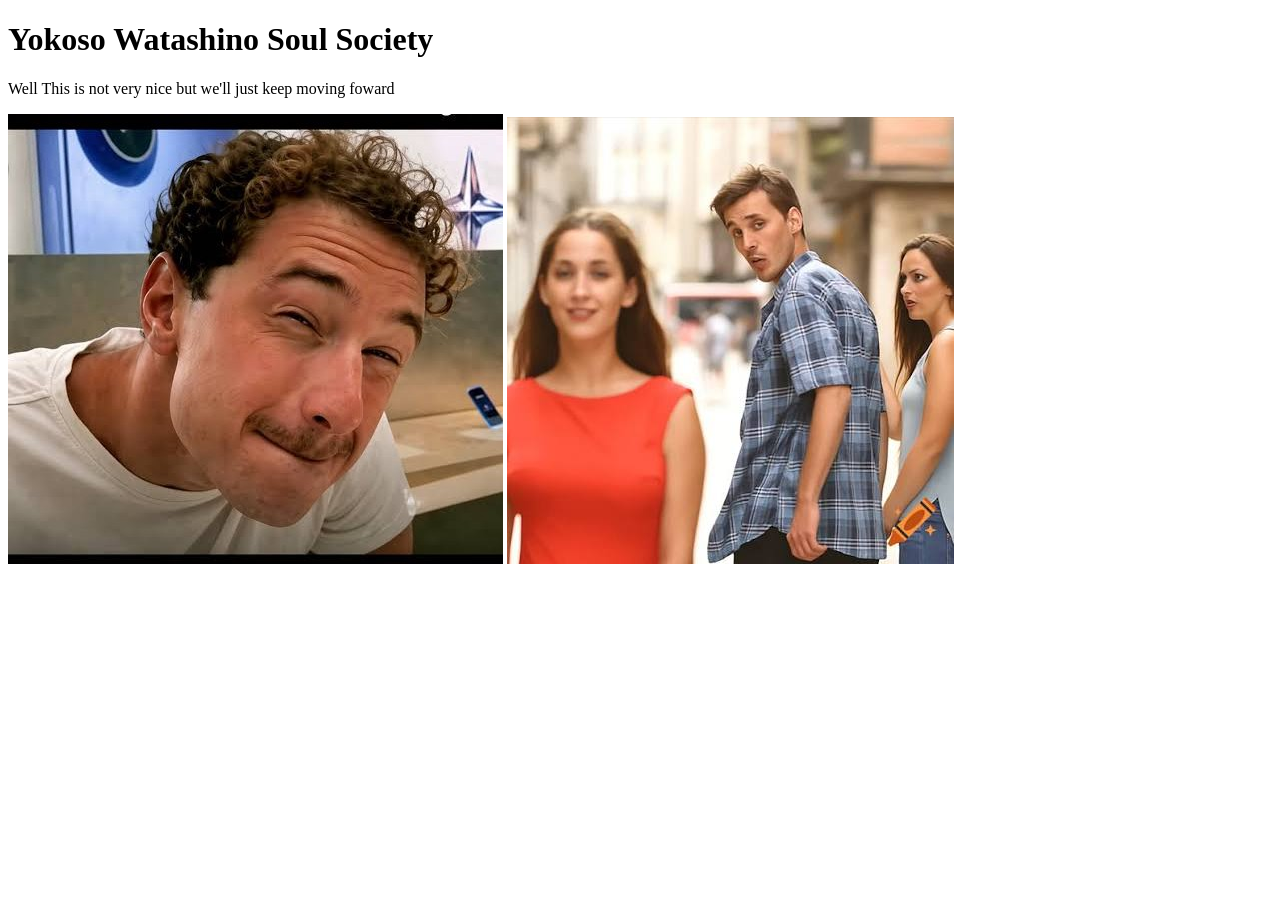
==== index.html @ 3956ff20 "Well fist push" ====
<!DOCTYPE html>
<html lang="en">
<head>
    <meta charset="UTF-8">
    <meta name="viewport" content="width=device-width, initial-scale=1.0">
    <title>Home</title>
</head>
<body>
    <H1>
        Yokoso Watashino Soul Society
    </H1>

    <p>Well This is not very nice but we'll just keep moving foward</p>
    <img src="/Resources/img1.jpg" alt="Img1" >
    <img src="/Resources/img2.jpg" alt="Img2" >

</body>
</html>
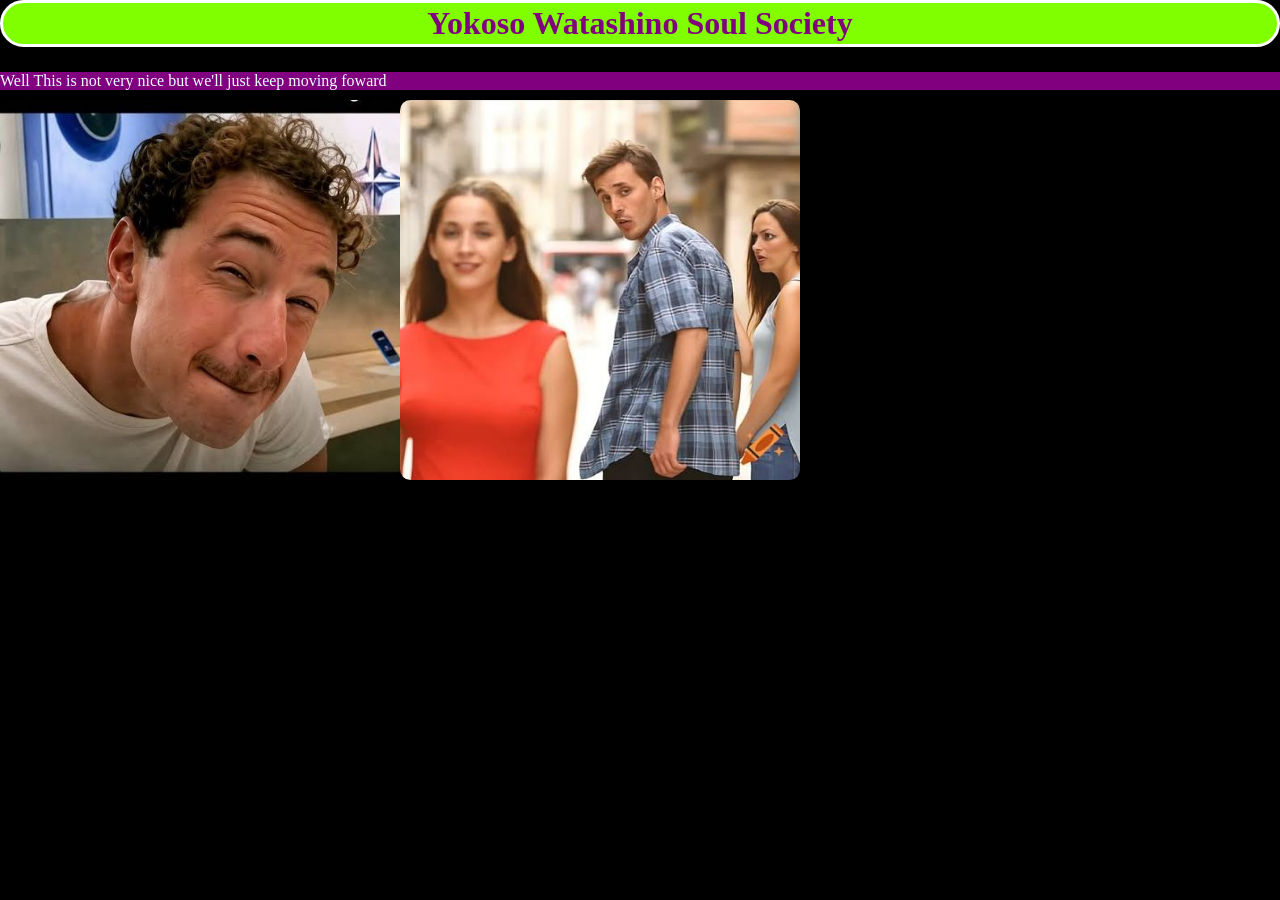
==== commit 5b25993a: "submit work" ====
--- a/index.html
+++ b/index.html
@@ -1,18 +1,45 @@
-<!DOCTYPE html>
+<!doctype html>
 <html lang="en">
-<head>
-    <meta charset="UTF-8">
-    <meta name="viewport" content="width=device-width, initial-scale=1.0">
+  <head>
+    <meta charset="UTF-8" />
+    <meta name="viewport" content="width=device-width, initial-scale=1.0" />
+    <style>
+      h1 {
+        background-color: chartreuse;
+      }
+      body {
+        background: linear-gradient(
+          210deg,
+          rgb(207, 16, 9),
+          rgb(193, 241, 253)
+        );
+        background-repeat: no-repeat;
+      }
+      img {
+        border-radius: 0.65rem;
+        height: 95%;
+        width: 400px;
+      }
+      .images {
+        height: 400px;
+        width: 800px;
+        display: flex;
+        justify-content: center;
+        align-items: center;
+      }
+    </style>
+    <link rel="stylesheet" href="style.css" />
     <title>Home</title>
-</head>
-<body>
-    <H1>
-        Yokoso Watashino Soul Society
-    </H1>
+  </head>
+  <body>
+    <h1 style="color: purple">Yokoso Watashino Soul Society</h1>
 
-    <p>Well This is not very nice but we'll just keep moving foward</p>
-    <img src="/Resources/img1.jpg" alt="Img1" >
-    <img src="/Resources/img2.jpg" alt="Img2" >
-
-</body>
-</html>+    <p style="font-family: cursive; background-color: purple; color: azure">
+      Well This is not very nice but we'll just keep moving foward
+    </p>
+    <div class="images">
+      <img src="Resources/img1.jpg" alt="Img1" />
+      <img src="Resources/img2.jpg" alt="Img2" />
+    </div>
+  </body>
+</html>
--- a/style.css
+++ b/style.css
@@ -0,0 +1,27 @@
+* {
+  box-sizing: border-box;
+  padding: 0;
+  margin: 0;
+}
+
+body {
+  width: 100%;
+  height: 100vh;
+  background: black;
+  color: white;
+  background-repeat: no-repeat;
+}
+.para {
+  color: cyan;
+  font-family: cursive;
+}
+
+h1 {
+  text-align: center;
+  font-weight: 700;
+  color: white;
+  border: 3px solid white;
+  padding: 2px;
+  border-radius: 1.7rem;
+  margin-bottom: 25px;
+}
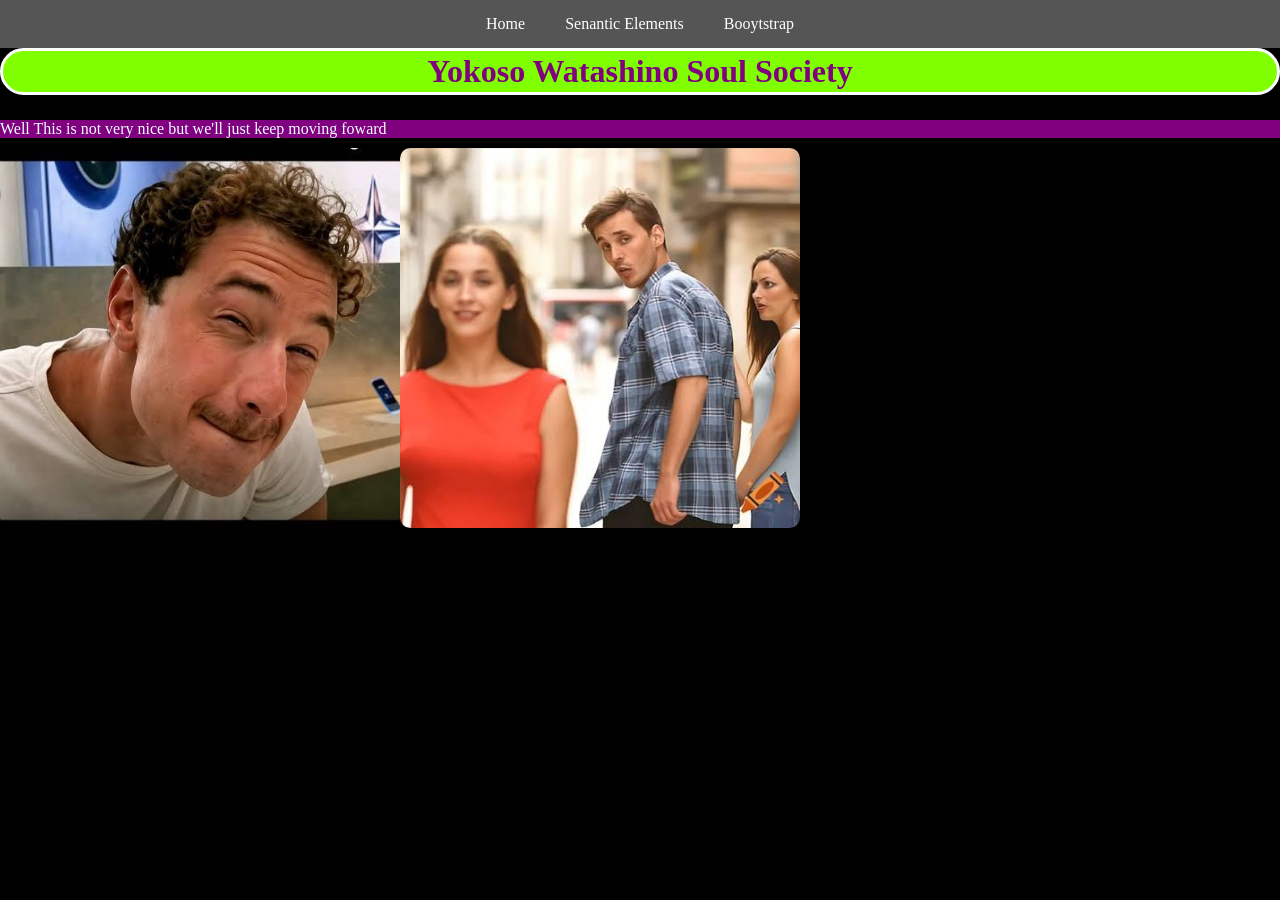
==== commit 726248f7: "distributed te nav bar on all pages, just rough work" ====
--- a/index.html
+++ b/index.html
@@ -32,6 +32,13 @@
     <title>Home</title>
   </head>
   <body>
+    <nav>
+      <ul>
+        <li><a href="index.html">Home</a></li>
+        <li><a href="SemanticElements.html">Senantic Elements</a></li>
+        <li><a href="PracticeBootsrap.html">Booytstrap</a></li>
+      </ul>
+    </nav>
     <h1 style="color: purple">Yokoso Watashino Soul Society</h1>
 
     <p style="font-family: cursive; background-color: purple; color: azure">
--- a/style.css
+++ b/style.css
@@ -25,3 +25,27 @@
   border-radius: 1.7rem;
   margin-bottom: 25px;
 }
+
+nav {
+  width: 100%;
+  background-color: rgb(85, 85, 85);
+  padding: 15px;
+}
+nav ul {
+  display: flex;
+  align-items: center;
+  justify-content: center;
+}
+nav ul li {
+  list-style: none;
+}
+nav ul li a {
+  color: white;
+  text-decoration: none;
+  margin: 20px;
+}
+
+nav a:hover {
+  color: aquamarine;
+  border-bottom: 2px solid aquamarine;
+}
